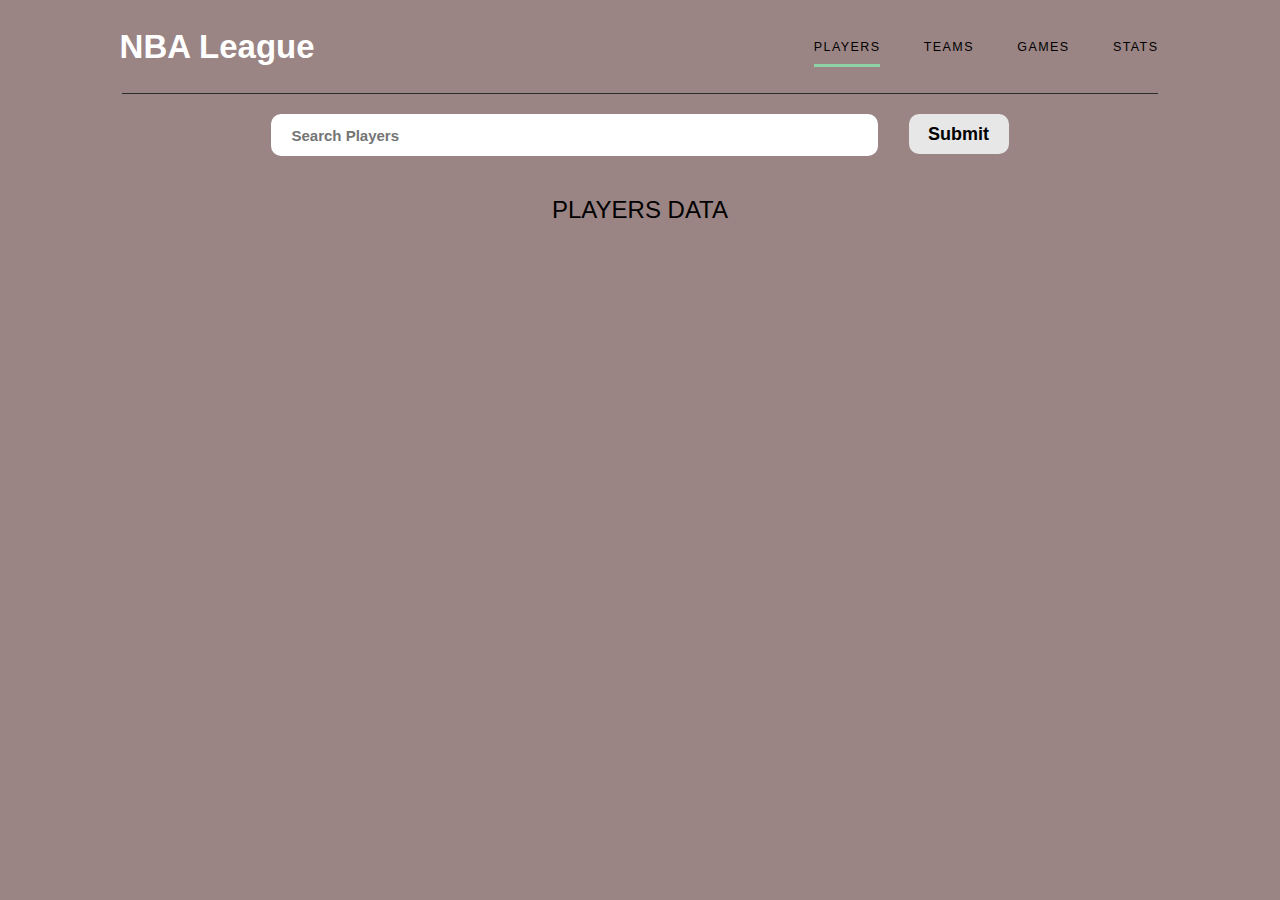
==== index.html @ 219c06b8 "final commit" ====
<!DOCTYPE html>
<html lang="en">
<head>
    <meta charset="utf-8"/>
    <title>NBA Basketball league | Players</title>
    <link rel="shortcut icon" href="favicon.ico" />
    <link rel="stylesheet" media="screen" href="./Players/assets/vendor/font-awesome/css/all.min.css">
    <link rel="stylesheet" media="screen" href="./Players/assets/css/style.css" />
</head>
<body onload="homePage()" >
    <!--container start-->
    <div class="container">
        <!--header section start-->
        <header>
            <div class="wrapper">
                <h1><a href="./index.html" title='NBA League'>NBA League</a></h1>
                <nav>
                    <div class="hambur">
                        <span>line</span>
                        <span>line</span>
                        <span>line</span>
                    </div>
                    <ul class='nav-list'>
                        <li><a href="./index.html" title='Players'>Players</a></li>
                        <li><a href="./Teams/index.html" title='Teams'>Teams</a></li>
                        <li><a href="./Games/index.html" title='Games'>Games</a></li>
                        <li><a href="./Stats/index.html" title='Stats'>Stats</a></li>
                    </ul>
                </nav>
            </div>
        </header>
        <!--header section ends-->
        <!--main section start-->
        <main>
        <!-- all player data section start -->
            <section class="all-player-data">
                <div class="wrapper">
										<!-- player-input start -->
											<div class="player-input">
												<div class='text-input'>
													<input type='text' onblur="player_validation()" placeholder="Search Players">
												</div>
												<div>
													<input type='button' onclick="searchPlayers()" title="Search Players" value="Submit">
												</div>
											</div>
										<!-- player-input ends -->
										<!-- player-data starts -->
										<h2>Players data</h2>
										<ul class="player-data"></ul>
											<div class="modal">
													<div class="modal-content">
															<span class="close">&times;</span>
															<p>Error Wrong Input</p>
													</div>
											</div>
											<div class="modal1">
													<div class="modal-content1">
															<span class="close1">&times;</span>
															<p>Error Wrong Name</p>
													</div>
											</div>	
									<!-- player-data ends -->
                </div>
            </section>
						<!-- all player data section ends-->
        </main>
        <!--main section end-->
    </div>
    <!--container end-->
    <script src="./Players/assets/js/script.js"></script>
</body>
</html>
---- Players/assets/css/style.css ----
@charset "utf-8";
/* ==========================================================================
   1. CSS Reset Code
   ========================================================================== */

/* 1.1. Eric Meyers Reset
   http://meyerweb.com/eric/tools/css/reset/
   v2.0 | 20110126
   License: none (public domain)
   ========================================================================== */
html,
body,
div,
span,
applet,
object,
iframe,
h1,
h2,
h3,
h4,
h5,
h6,
p,
blockquote,
pre,
a,
abbr,
acronym,
address,
big,
cite,
code,
del,
dfn,
em,
img,
ins,
kbd,
q,
s,
samp,
small,
strike,
strong,
sub,
sup,
tt,
var,
b,
u,
i,
center,
dl,
dt,
dd,
ol,
ul,
li,
fieldset,
form,
label,
legend,
table,
caption,
tbody,
tfoot,
thead,
tr,
th,
td,
article,
aside,
canvas,
details,
embed,
figure,
figcaption,
footer,
header,
hgroup,
menu,
nav,
output,
ruby,
section,
summary,
time,
mark,
audio,
video {
  margin: 0;
  padding: 0;
  border: 0;
  font-size: 100%;
  font: inherit;
  vertical-align: baseline;
}

/* HTML5 display-role reset for older browsers */
article,
aside,
details,
figcaption,
figure,
footer,
header,
hgroup,
menu,
nav,
section {
  display: block;
}

/* Force scrollbar */
html {
  overflow-y: scroll;
}

/* Align radios and text inputs with their label */

input[type='radio'] {
  vertical-align: text-bottom;
}

/* Hand cursor on clickable input elements */
label,
input[type='button'],
input[type='submit'],
button {
  cursor: pointer;
}

strong {
  font-weight: bold;
  font-family: inherit;
  font-size: inherit;
}

em {
  font-style: italic;
}

img {
  width: 100%;
  border: 0;
  vertical-align: middle;
}

sub,
sup {
  vertical-align: baseline;
  position: relative;
  font-size: 55%;
  line-height: 0;
}

sup {
  top: -0.7em;
}
sub {
  bottom: -0.25em;
}

/* 1.2. Clear Fix
   ========================== */

.cf:before,
.cf:after {
  display: table;
  content: ' ';
}

.cf:after {
  clear: both;
}
.cf {
  *zoom: 1;
}

/*for all*/
body {
  box-sizing: border-box;
  font-family: sans-serif;
}

a {
  display: inline-block;
  text-decoration: none;
}

li {
  display: inline-block;
  list-style-type: none;
}

/* ### styling starts here ###  */

/* ### header styling starts here ### */

.wrapper {
  max-width: 1348px;
  width: 81%;
  margin: 0 auto;
}

body {
  background-color: #9a8484;
  overflow-x: hidden;
}

header {
  margin-top: 26px;
}

header .wrapper {
  display: -webkit-box;
  display: -ms-flexbox;
  display: flex;
  -webkit-box-pack: justify;
  -ms-flex-pack: justify;
  justify-content: space-between;
  -webkit-box-align: center;
  -ms-flex-align: center;
  align-items: center;
  border-bottom: 0.5px solid #2c2c2c;
  padding-bottom: 26px;
}

h1 a {
  font-size: 33px;
  font-weight: 700;
  color: #fff;
  margin-left: -2px;
}

.hambur {
  display: none;
  cursor: pointer;
}

.hambur span {
  width: 25px;
  height: 3px;
  display: block;
  position: absolute;
  z-index: 5;
  background-color: #000;
  -webkit-transition: all 0.3s ease-in-out;
  -o-transition: all 0.3s ease-in-out;
  transition: all 0.3s ease-in-out;
  font-size: 0px;
  -webkit-transform-origin: left center;
  -ms-transform-origin: left center;
  transform-origin: left center;
}

.hambur span:nth-child(1) {
  top: 0;
}

.hambur span:nth-child(2) {
  top: 8px;
}

.hambur span:nth-child(3) {
  top: 16px;
}

.nav-list a {
  color: #000;
  text-transform: uppercase;
  font-size: 12.5px;
  letter-spacing: 1.4px;
  -webkit-transition: all 0.3s ease-in-out;
  -o-transition: all 0.3s ease-in-out;
  transition: all 0.3s ease-in-out;
}

.nav-list a:hover {
  color: #fff;
}

.nav-list li:nth-child(n + 1):nth-child(-n + 3) {
  padding-right: 39px;
  padding-top: 11px;
}

.nav-list li:first-child a {
  border-bottom: 3px solid #8fd0a6;
  padding-bottom: 10px;
}

/* ### header styling ends here ### */

/* ### all player data section starts here ### */

.all-player-data {
  margin-top: 20px;
}

h2 {
  font-size: 24px;
  text-align: center;
  text-transform: uppercase;
  margin-bottom: 20px;
  margin-top: 40px;
}

.player-data {
  position: relative;
  display: -webkit-box;
  display: -ms-flexbox;
  display: flex;
  -ms-flex-wrap: wrap;
  flex-wrap: wrap;
  width: 100%;
  padding-bottom: 36px;
  -webkit-box-pack: center;
  -ms-flex-pack: center;
  justify-content: center;
}

.player-data li {
  margin-bottom: 15px;
  margin-right: 15px;
  background: #2f2f2f;
  color: #fff;
  padding: 15px;
  width: 300px;
}

.player-data p {
  padding-bottom: 6px;
}

.player-input {
  position: relative;
  display: -webkit-box;
  display: -ms-flexbox;
  display: flex;
  -webkit-box-pack: center;
  -ms-flex-pack: center;
  justify-content: center;
}

.text-input {
  width: 60%;
}

input[type='text'] {
  width: 94%;
  padding-left: 20px;
  height: 40px;
  outline: none;
  border: none;
  border-radius: 10px;
  font-size: 15px;
  font-weight: bold;
}

input[type='button'] {
  height: 40px;
  width: 100px;
  background-color: #e7e7e7;
  font-size: 18px;
  font-weight: bold;
  border: none;
  border-radius: 10px;
  outline: none;
  margin-left: 15px;
  -webkit-transition: all 0.3s ease-in-out;
  -o-transition: all 0.3s ease-in-out;
  transition: all 0.3s ease-in-out;
}

input[type='button']:hover {
  background-color: #4e4c4c;
  color: #e7e7e7;
}

/* ### Modal Content  styling starts */

.modal {
  display: none;
  position: fixed;
  z-index: 1;
  padding-top: 100px;
  left: 0;
  top: 0;
  width: 100%;
  height: 100%;
  overflow: auto;
  background-color: #00000066;
}

.modal-content {
  background-color: #fefefe;
  margin: auto;
  padding: 20px;
  border: 1px solid #888;
  width: 28%;
  position: relative;
}

/* The Close Button */

.close {
  color: #aaaaaa;
  float: right;
  font-size: 28px;
  font-weight: bold;
  position: relative;
  top: -6px;
}

.close:hover,
.close:focus {
  color: #000;
  text-decoration: none;
  cursor: pointer;
}

.modal1 {
  display: none;
  position: fixed;
  z-index: 1;
  padding-top: 100px;
  left: 0;
  top: 0;
  width: 100%;
  height: 100%;
  overflow: auto;
  background-color: #00000066;
}

.modal-content1 {
  background-color: #fefefe;
  margin: auto;
  padding: 20px;
  border: 1px solid #888;
  width: 28%;
  position: relative;
}

/* The Close Button */

.close1 {
  color: #aaaaaa;
  float: right;
  font-size: 28px;
  font-weight: bold;
  position: relative;
  top: -6px;
}

.close1:hover,
.close1:focus {
  color: #000;
  text-decoration: none;
  cursor: pointer;
}

.pop-up {
  position: absolute;
  left: 257px;
  width: 100%;
  color: #f90c0c;
  top: 49px;
  font-size: 20px;
}

/* ### Modal Content  styling ends */

/* ### all player data section ends here ### */

/* ### media queries starts here ### */

@media only screen and (max-width: 768px) {
  /* ### navbar styling starts here ### */

  header .wrapper {
    flex-direction: row-reverse;
  }

  .nav-list {
    width: 180px;
    height: 52vh;
    position: absolute;
    display: -webkit-box;
    display: -ms-flexbox;
    display: flex;
    -webkit-box-orient: vertical;
    -webkit-box-direction: normal;
    -ms-flex-direction: column;
    flex-direction: column;
    top: 0%;
    left: -60%;
    background-color: #fefefe;
    -webkit-transition: all 0.3s ease-in-out;
    -o-transition: all 0.3s ease-in-out;
    transition: all 0.3s ease-in-out;
    opacity: 0.8;
    z-index: 1;
  }
  .display {
    left: 0%;
  }

  /* hamburger styling on click */

  .hambur {
    width: 25px;
    height: 20px;
    display: block;
    position: absolute;
    top: 4%;
    left: 2%;
  }
  .nav-list li:nth-child(n + 1):nth-child(-n + 4) {
    text-align: center;
    padding: 18px;
    margin-top: 15px;
    padding-right: 0px;
  }

  .nav-list a:hover {
    color: #000;
  }

  .active span:nth-child(1) {
    -webkit-transform: rotate(40deg);
    -ms-transform: rotate(40deg);
    transform: rotate(40deg);
  }

  .active span:nth-child(3) {
    -webkit-transform: rotate(-40deg);
    -ms-transform: rotate(-40deg);
    transform: rotate(-40deg);
  }

  .active span:nth-child(2) {
    opacity: 0;
  }

  /* ### navbar styling starts here ### */

  /* ### all player data section styling start ### */

  .player-input {
    display: -webkit-box;
    display: -ms-flexbox;
    display: flex;
    -webkit-box-orient: vertical;
    -webkit-box-direction: normal;
    -ms-flex-direction: column;
    flex-direction: column;
    -webkit-box-align: center;
    -ms-flex-align: center;
    align-items: center;
  }

  .pop-up {
    left: 78px;
    max-width: 500px;
  }

  input[type='button'] {
    margin: 40px auto;
  }

  input[type='button']:hover {
    background-color: #e7e7e7;
    color: #000;
  }

  .close:hover,
  .close:focus {
    color: #aaaaaa;
  }

  /* ### all player data section styling start ### */
}

/* ### media queries ends here ### */
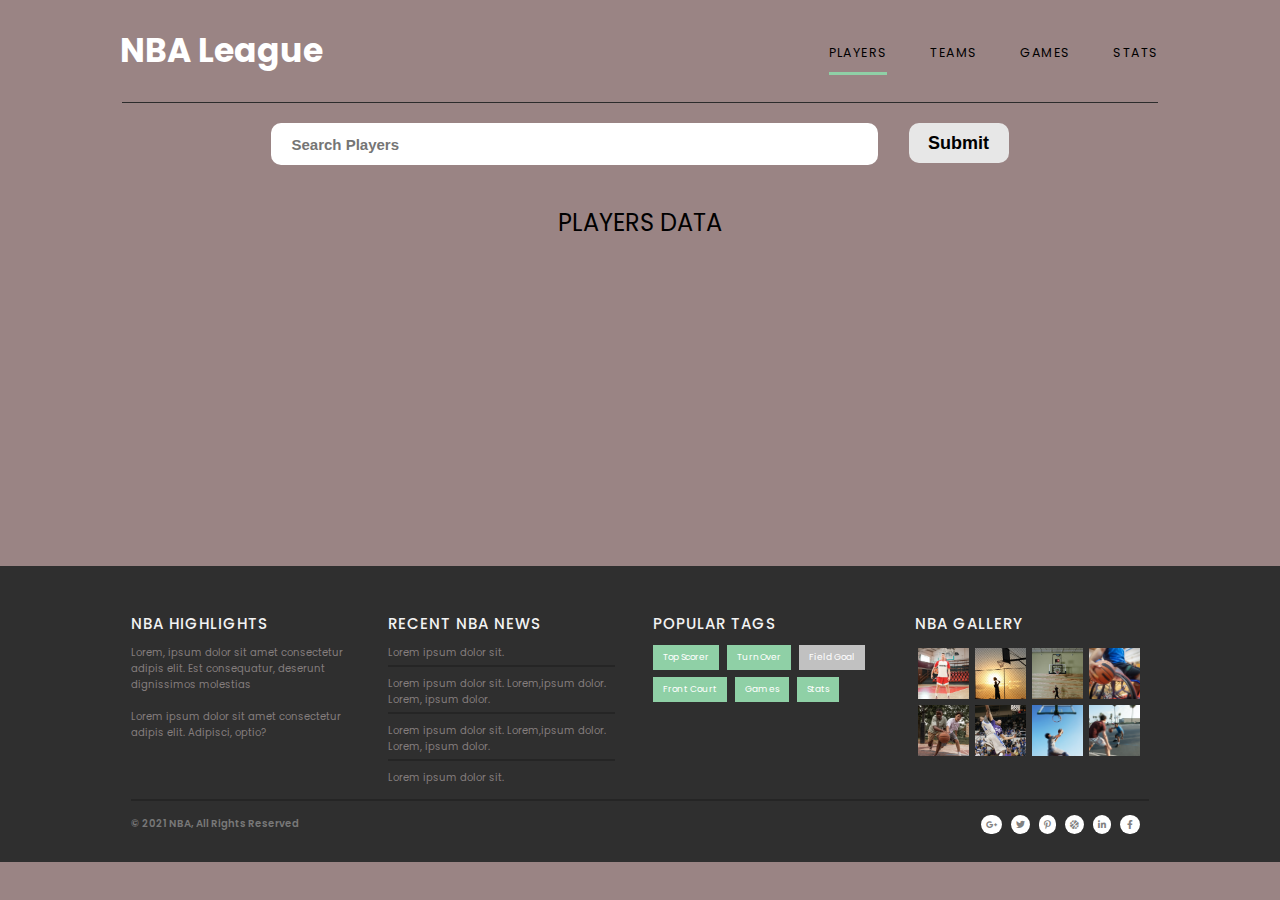
==== commit 8453b599: "final commit" ====
--- a/index.html
+++ b/index.html
@@ -1,73 +1,133 @@
 <!DOCTYPE html>
 <html lang="en">
 <head>
-    <meta charset="utf-8"/>
-    <title>NBA Basketball league | Players</title>
-    <link rel="shortcut icon" href="favicon.ico" />
-    <link rel="stylesheet" media="screen" href="./Players/assets/vendor/font-awesome/css/all.min.css">
-    <link rel="stylesheet" media="screen" href="./Players/assets/css/style.css" />
+<meta charset="utf-8"/>
+<title>NBA Basketball league | Players</title>
+<link rel="shortcut icon" href="favicon.ico" />
+<link rel="stylesheet" media="screen" href="./Players/assets/vendor/font-awesome/css/all.min.css">
+<link rel="stylesheet" media="screen" href="./Players/assets/css/style.css" />
 </head>
-<body onload="homePage()" >
-    <!--container start-->
-    <div class="container">
-        <!--header section start-->
-        <header>
-            <div class="wrapper">
-                <h1><a href="./index.html" title='NBA League'>NBA League</a></h1>
-                <nav>
-                    <div class="hambur">
-                        <span>line</span>
-                        <span>line</span>
-                        <span>line</span>
-                    </div>
-                    <ul class='nav-list'>
-                        <li><a href="./index.html" title='Players'>Players</a></li>
-                        <li><a href="./Teams/index.html" title='Teams'>Teams</a></li>
-                        <li><a href="./Games/index.html" title='Games'>Games</a></li>
-                        <li><a href="./Stats/index.html" title='Stats'>Stats</a></li>
-                    </ul>
-                </nav>
-            </div>
-        </header>
-        <!--header section ends-->
-        <!--main section start-->
-        <main>
-        <!-- all player data section start -->
-            <section class="all-player-data">
-                <div class="wrapper">
-										<!-- player-input start -->
-											<div class="player-input">
-												<div class='text-input'>
-													<input type='text' onblur="player_validation()" placeholder="Search Players">
-												</div>
-												<div>
-													<input type='button' onclick="searchPlayers()" title="Search Players" value="Submit">
-												</div>
-											</div>
-										<!-- player-input ends -->
-										<!-- player-data starts -->
-										<h2>Players data</h2>
-										<ul class="player-data"></ul>
-											<div class="modal">
-													<div class="modal-content">
-															<span class="close">&times;</span>
-															<p>Error Wrong Input</p>
-													</div>
-											</div>
-											<div class="modal1">
-													<div class="modal-content1">
-															<span class="close1">&times;</span>
-															<p>Error Wrong Name</p>
-													</div>
-											</div>	
-									<!-- player-data ends -->
-                </div>
-            </section>
-						<!-- all player data section ends-->
-        </main>
-        <!--main section end-->
-    </div>
-    <!--container end-->
-    <script src="./Players/assets/js/script.js"></script>
+<body >
+<!--container start-->
+<div class="container">
+	<!--header section start-->
+	<header>
+	<div class="wrapper">
+	<h1><a href="./index.html" title='NBA League'>NBA League</a></h1>
+	<nav>
+		<div class="hambur">
+				<span>line</span>
+		</div>
+		<ul class='nav-list'>
+				<li><a href="./index.html" title='Players'>Players</a></li>
+				<li><a href="./Teams/index.html" title='Teams'>Teams</a></li>
+				<li><a href="./Games/index.html" title='Games'>Games</a></li>
+				<li><a href="./Stats/index.html" title='Stats'>Stats</a></li>
+		</ul>
+	</nav>
+	</div>
+	</header>
+	<!--header section ends-->
+	<!--main section start-->
+	<main>
+	<!-- all player data section start -->
+	<section class="all-player-data">
+	<div class="wrapper">
+		<!-- player-input start -->
+		<form action="#fixme">
+			<div class="player-input">
+				<div class='text-input'>
+					<input type='text' name="player-input" placeholder="Search Players" required >
+					<p class="pop-up"></p>
+				</div>
+				<div>
+					<input type='submit' title="Search Players" value="Submit">
+				</div>
+			</div>
+		</form>
+		<!-- player-input ends -->
+		<!-- player-data starts -->
+		<h2>Players data</h2>
+		</div>
+		<ul class="game-data"></ul>
+						<div class="fetch">
+							<a href="#FIXME" title="Load More Results" id="fetchBtn">Load More Results</a>
+					</div>
+			<div class="modal">
+					<div class="modal-content">
+							<span class="close">&times;</span>
+							<p class='pop'></p>
+					</div>
+			</div>
+	<!-- player-data ends -->
+	</section>
+	<!-- all player data section ends-->
+	</main>
+	<!--main section end-->
+	<!--footer section start-->
+	<footer>
+		<section class="text-widget">
+				<div class="wrapper">
+						<ul class="bottom-wrap">
+								<li>
+										<h6>NBA Highlights</h6>
+										<p>Lorem, ipsum dolor sit amet consectetur adipis elit. Est consequatur, deserunt dignissimos molestias</p>
+										<p>Lorem ipsum dolor sit amet consectetur adipis elit. Adipisci, optio?</p>
+								</li>
+								<li>
+										<h6>Recent NBA News</h6>
+										<p>Lorem ipsum dolor sit.</p>
+										<p>Lorem ipsum dolor sit. Lorem,ipsum dolor. Lorem, ipsum dolor.</p>
+										<p>Lorem ipsum dolor sit. Lorem,ipsum dolor. Lorem, ipsum dolor.</p>
+										<p>Lorem ipsum dolor sit.</p>
+								</li>
+								<li class="popular-tag">
+										<h6>Popular Tags</h6>
+										<ul class='tags'>
+												<li><a href="#fixme" title="Top Scorer">Top Scorer</a></li>
+												<li><a href="#fixme" title="TurnOver">TurnOver</a></li>
+												<li><a href="#fixme" title="Field Goal">Field Goal</a></li>
+												<li><a href="#fixme" title="Front Court">Front Court</a></li>
+												<li><a href="#fixme" title="Games">Games</a></li>
+												<li><a href="#fixme" title="Stats">Stats</a></li>
+										</ul>
+								</li>
+								<li class="flickr-galery" >
+										<h6>NBA gallery</h6>
+										<ul class='flickr-img'>
+												<li><img src="Players/assets/image/nba1.jpg" alt="basketball"></li>
+												<li><img src="Players/assets/image/nba2.jpg" alt="basketball"></li>
+												<li><img src="Players/assets/image/nba3.jpg" alt="basketball"></li>
+												<li><img src="Players/assets/image/nba4.jpg" alt="basketball"></li>
+												<li><img src="Players/assets/image/nba5.jpg" alt="basketball"></li>
+												<li><img src="Players/assets/image/nba6.jpg" alt="basketball"></li>
+												<li><img src="Players/assets/image/nba7.jpg" alt="basketball"></li>
+												<li><img src="Players/assets/image/nba8.jpg" alt="basketball"></li>
+										</ul>
+								</li>
+						</ul>
+				</div>
+		</section>
+		<section class="footer-bottom">
+			<div class="wrapper">
+					<div class="bottom">
+							<p> &copy; 2021 NBA, All Rights Reserved</p>
+							<ul class='social'>
+									<li><a href="#Fixme" target="_blank" title='Google'>google</a></li>
+									<li><a href="#Fixme" target="_blank" title='Twitter'>twitter</a></li>
+									<li><a href="#Fixme" target="_blank" title='Pintrest'>pintrest</a></li>
+									<li><a href="#Fixme" target="_blank" title='Internet'>internet</a></li>
+									<li><a href="#Fixme" target="_blank" title='Linkdin'>linkdin</a></li>
+									<li><a href="#Fixme" target="_blank" title='Facebook'>facebook</a></li>
+							</ul>
+					</div>
+			</div>
+		</section>	
+	</footer>
+	<!--footer section end-->
+</div>
+<!--container end-->
+<script src="./Players/assets/vendor/jQuery/jquery-3.4.1.min.js"></script>
+<script src="./Players/assets/js/script.js"></script>
 </body>
 </html>--- a/Players/assets/css/style.css
+++ b/Players/assets/css/style.css
@@ -1,4 +1,5 @@
 @charset "utf-8";
+@import url('https://fonts.googleapis.com/css2?family=Poppins:wght@300;400;500;600;700;800;900&display=swap');
 /* ==========================================================================
    1. CSS Reset Code
    ========================================================================== */
@@ -207,6 +208,8 @@
 body {
   background-color: #9a8484;
   overflow-x: hidden;
+  font-family: 'Poppins', sans-serif;
+
 }
 
 header {
@@ -255,16 +258,24 @@
   transform-origin: left center;
 }
 
-.hambur span:nth-child(1) {
-  top: 0;
-}
-
-.hambur span:nth-child(2) {
+.hambur span::before {
+  content: '';
+  position: absolute;
+  top: -8px;
+  width: 25px;
+  height: 3px;
+  background-color: #000;
+  transition: all 0.3s ease-in-out;
+}
+
+.hambur span::after {
+  content: '';
+  position: absolute;
   top: 8px;
-}
-
-.hambur span:nth-child(3) {
-  top: 16px;
+  width: 25px;
+  height: 3px;
+  background-color: #000;
+  transition: all 0.3s ease-in-out;
 }
 
 .nav-list a {
@@ -297,6 +308,7 @@
 
 .all-player-data {
   margin-top: 20px;
+  margin-bottom: 30vh;
 }
 
 h2 {
@@ -307,7 +319,7 @@
   margin-top: 40px;
 }
 
-.player-data {
+.game-data {
   position: relative;
   display: -webkit-box;
   display: -ms-flexbox;
@@ -321,7 +333,7 @@
   justify-content: center;
 }
 
-.player-data li {
+.game-data li {
   margin-bottom: 15px;
   margin-right: 15px;
   background: #2f2f2f;
@@ -330,7 +342,23 @@
   width: 300px;
 }
 
-.player-data p {
+.not-active-list{ display: none; }
+
+.fetch {
+  margin-top: 50px;
+  margin-bottom: 50px;
+  font-weight: 600;
+  text-align: center;
+}
+
+#fetchBtn {
+  padding: 10px 30px;
+  background-color: #000;
+  color: #fff;
+}
+
+
+.game-data p {
   padding-bottom: 6px;
 }
 
@@ -359,7 +387,7 @@
   font-weight: bold;
 }
 
-input[type='button'] {
+input[type='submit'] {
   height: 40px;
   width: 100px;
   background-color: #e7e7e7;
@@ -374,7 +402,7 @@
   transition: all 0.3s ease-in-out;
 }
 
-input[type='button']:hover {
+input[type='submit']:hover {
   background-color: #4e4c4c;
   color: #e7e7e7;
 }
@@ -421,49 +449,8 @@
   cursor: pointer;
 }
 
-.modal1 {
-  display: none;
-  position: fixed;
-  z-index: 1;
-  padding-top: 100px;
-  left: 0;
-  top: 0;
-  width: 100%;
-  height: 100%;
-  overflow: auto;
-  background-color: #00000066;
-}
-
-.modal-content1 {
-  background-color: #fefefe;
-  margin: auto;
-  padding: 20px;
-  border: 1px solid #888;
-  width: 28%;
-  position: relative;
-}
-
-/* The Close Button */
-
-.close1 {
-  color: #aaaaaa;
-  float: right;
-  font-size: 28px;
-  font-weight: bold;
-  position: relative;
-  top: -6px;
-}
-
-.close1:hover,
-.close1:focus {
-  color: #000;
-  text-decoration: none;
-  cursor: pointer;
-}
-
 .pop-up {
   position: absolute;
-  left: 257px;
   width: 100%;
   color: #f90c0c;
   top: 49px;
@@ -473,6 +460,209 @@
 /* ### Modal Content  styling ends */
 
 /* ### all player data section ends here ### */
+
+/* ### text-widget styling starts here ### */
+
+.text-widget {
+  font-size: 12px;
+  color: #fff;
+  background: #2f2f2f;
+  padding-top: 10px;
+  }
+
+.bottom-wrap {
+  display: flex;
+  margin-top: 24px;
+  border-bottom: 2px solid #252525;
+  }
+
+.bottom-wrap li:nth-child(1) {
+  width: 29%;
+  margin-right: 7px;
+  }
+
+.bottom-wrap h6 {
+  font-size: 15px;
+  padding-bottom: 10px;
+  text-transform: uppercase;
+  color: #f3f3f3;
+  font-weight: 500;
+  letter-spacing: 1px;
+  }
+
+.bottom-wrap li:nth-child(1) p {
+  font-size: 10px;
+  padding-bottom: 16px;
+  color: #847d7d;
+}
+
+.bottom-wrap li:nth-child(2) {
+  width: 29%;
+  padding-left: 24px;
+  padding-right: 11px;
+  }
+
+.bottom-wrap li:nth-child(2) p {
+  font-size: 10px;
+  padding-bottom: 4px;
+  color: #847d7d;
+  margin-bottom: 9px;
+  }
+
+.bottom-wrap li:nth-child(2) p:nth-child(n + 2):nth-child(-n + 4) { border-bottom: 2px solid #252525; }
+
+.popular-tag {
+  width: 29%;
+  padding-left: 27px;
+  }
+
+.tags {
+  display: flex;
+  flex-direction: row;
+  flex-wrap: wrap;
+  }
+
+.tags li {
+  padding-right: 8px;
+  padding-bottom: 7px;
+  }
+
+.tags li:nth-child(1) {
+  margin-right: 0px;
+  width: auto;
+  }
+
+.tags li:nth-child(2) {
+  width: auto;
+  padding-left: 0px;
+  padding-right: 8px;
+  }
+
+.tags li:nth-child(3) a { background-color: #c1c1c1; }
+
+.tags li:nth-child(3) {
+  padding-left: 0px;
+  width: auto;
+}
+
+ul.tags li:nth-child(6) {
+  margin-left: 0px;
+  width: auto;
+}
+
+.tags a {
+  color: #fff;
+  background-color: #8fd0a6;
+  font-size: 9px;
+  padding: 6px 10px;
+  transition: all 0.3s ease-in-out;
+}
+
+.tags a:hover {
+  background-color: #fff;
+  color: #2f2f2f;
+}
+
+.flickr-galery {
+  width: 30%;
+  margin-right: 0px;
+  margin-left: 36px;
+}
+
+.flickr-img {
+  display: flex;
+  flex-direction: row;
+  flex-wrap: wrap;
+}
+
+.flickr-img li:nth-child(2) {
+  width: auto;
+  padding-left: 0px;
+  padding-right: 0px;
+}
+
+.flickr-img li:nth-child(1) {
+  margin-right: 0px;
+  width: auto;
+}
+
+.flickr-img li:nth-child(3) {
+  width: auto;
+  padding-left: 0px;
+}
+
+ul.flickr-img li:nth-child(8) {
+  margin-left: 0px;
+  width: auto;
+}
+
+.flickr-img img {
+  width: 51px;
+  height: 51px;
+  padding: 3px;
+  object-fit: cover;
+} 
+
+/* ### text-widget styling ends here ### */
+
+/* ### footer styling starts here ### */
+
+.bottom {
+  display: flex;
+  margin-top: 15px;
+  margin-bottom: 18px;
+  }
+
+.bottom p {
+  font-size: 10px;
+  color: #787878;
+  margin-right: auto;
+  font-weight: 600;
+  }
+
+.social { font-size: 0px; }
+
+.social li {
+  padding-right: 9px;
+  padding-top: 4px;
+  }
+
+  .social a::before {
+  font: 100 9px 'Font Awesome 5 Brands';
+  padding: 5px;
+  background-color: #fff;
+  color: #818181;
+  border-radius: 50px;
+  transition: all 0.3s ease-in-out;
+  }
+
+.social a:hover::before {
+  background-color: #4e4e4e;
+  color: #e1ee71;
+  }
+
+  .social li:nth-child(1) a::before { content: '\f0d5'; }
+  .social li:nth-child(2) a::before { content: '\f099'; }
+  .social li:nth-child(3) a::before { content: '\f231'; }
+
+.social li:nth-child(4) a::before { 
+  content: '\f434'; 
+  font: 600 9px 'Font Awesome 5 Free';
+  }
+
+.social li:nth-child(5) a::before { content: '\f0e1'; }
+
+.social li:nth-child(6) a::before {
+  content: '\f39e';
+  padding: 5px 7px;
+}
+
+footer{
+  background: #2f2f2f;
+  padding: 12px;
+}
+
+/* ### footer styling ends here ### */
 
 /* ### media queries starts here ### */
 
@@ -496,7 +686,7 @@
     flex-direction: column;
     top: 0%;
     left: -60%;
-    background-color: #fefefe;
+    background-color: #ff1d1d;
     -webkit-transition: all 0.3s ease-in-out;
     -o-transition: all 0.3s ease-in-out;
     transition: all 0.3s ease-in-out;
@@ -517,33 +707,22 @@
     top: 4%;
     left: 2%;
   }
-  .nav-list li:nth-child(n + 1):nth-child(-n + 4) {
+
+  .nav-list li:nth-child(n+1):nth-child(-n+3) {
+    padding-right: 20px;
+    padding-top: 20px;
+  }
+
+  .nav-list li {
+    padding: 20px;
     text-align: center;
-    padding: 18px;
-    margin-top: 15px;
-    padding-right: 0px;
-  }
-
-  .nav-list a:hover {
-    color: #000;
-  }
-
-  .active span:nth-child(1) {
-    -webkit-transform: rotate(40deg);
-    -ms-transform: rotate(40deg);
-    transform: rotate(40deg);
-  }
-
-  .active span:nth-child(3) {
-    -webkit-transform: rotate(-40deg);
-    -ms-transform: rotate(-40deg);
-    transform: rotate(-40deg);
-  }
-
-  .active span:nth-child(2) {
-    opacity: 0;
-  }
-
+  }
+
+  .active span::before { transform: rotate(45deg) translate(6px, 7px); }
+
+  .active span { background: transparent; }
+
+  .active span::after { transform: rotate(-45deg) translate(4px, -5px); }
   /* ### navbar styling starts here ### */
 
   /* ### all player data section styling start ### */
@@ -562,15 +741,14 @@
   }
 
   .pop-up {
-    left: 78px;
     max-width: 500px;
   }
 
-  input[type='button'] {
+  input[type='submit'] {
     margin: 40px auto;
   }
 
-  input[type='button']:hover {
+  input[type='submit']:hover {
     background-color: #e7e7e7;
     color: #000;
   }
@@ -581,6 +759,80 @@
   }
 
   /* ### all player data section styling start ### */
+
+  .bottom-wrap {
+    flex-direction: column;
+    align-items: center;
+    padding-bottom: 13px;
+  }
+  .bottom-wrap li:nth-child(1) {
+    width: 90%;
+    margin-right: 0px;
+  }
+  .bottom-wrap li:nth-child(2) {
+    width: 90%;
+    padding: 0px;
+  }
+  .popular-tag {
+    width: 90%;
+    padding: 0px;
+  }
+  .tags {
+    width: 100%;
+    margin: 0 auto;
+  }
+  .tags a:hover {
+  background-color: #8fd0a6;
+  color: #fff;
+  }
+
+  .tags li:nth-child(1) {
+    margin-right: 0px;
+    width: auto;
+  }
+  .tags li:nth-child(2) {
+    width: auto;
+    padding-right: 8px;
+    padding-bottom: 7px;
+  }
+  .tags li:nth-child(3) {
+    padding-left: 0px;
+    width: auto;
+  }
+  
+  .flickr-galery {
+    width: 90%;
+    margin-left: 0px;
+  }
+  .flickr-img li:nth-child(1) {
+    margin-right: 0px;
+    width: auto;
+  }
+  .flickr-img li:nth-child(2) {
+    width: auto;
+    padding-left: 0px;
+    padding-right: 0px;
+  }
+  .flickr-img li:nth-child(3) {
+    width: auto;
+    padding-left: 0px;
+  }
+  .flickr-img {
+    width: 100%;
+    margin: 0 auto;
+    flex-wrap: wrap;
+  }
+  .flickr-img li:nth-child(n+1):nth-child(-n+8){flex-basis: 100%;}
+
+  .flickr-img li:nth-child(n+1):nth-child(-n+8) img{
+    width: 100%;
+    height: 300px;
+  }
+
+  .social a:hover::before {
+  background-color: #fff;
+  color: #818181;
+  }
 }
 
 /* ### media queries ends here ### */
